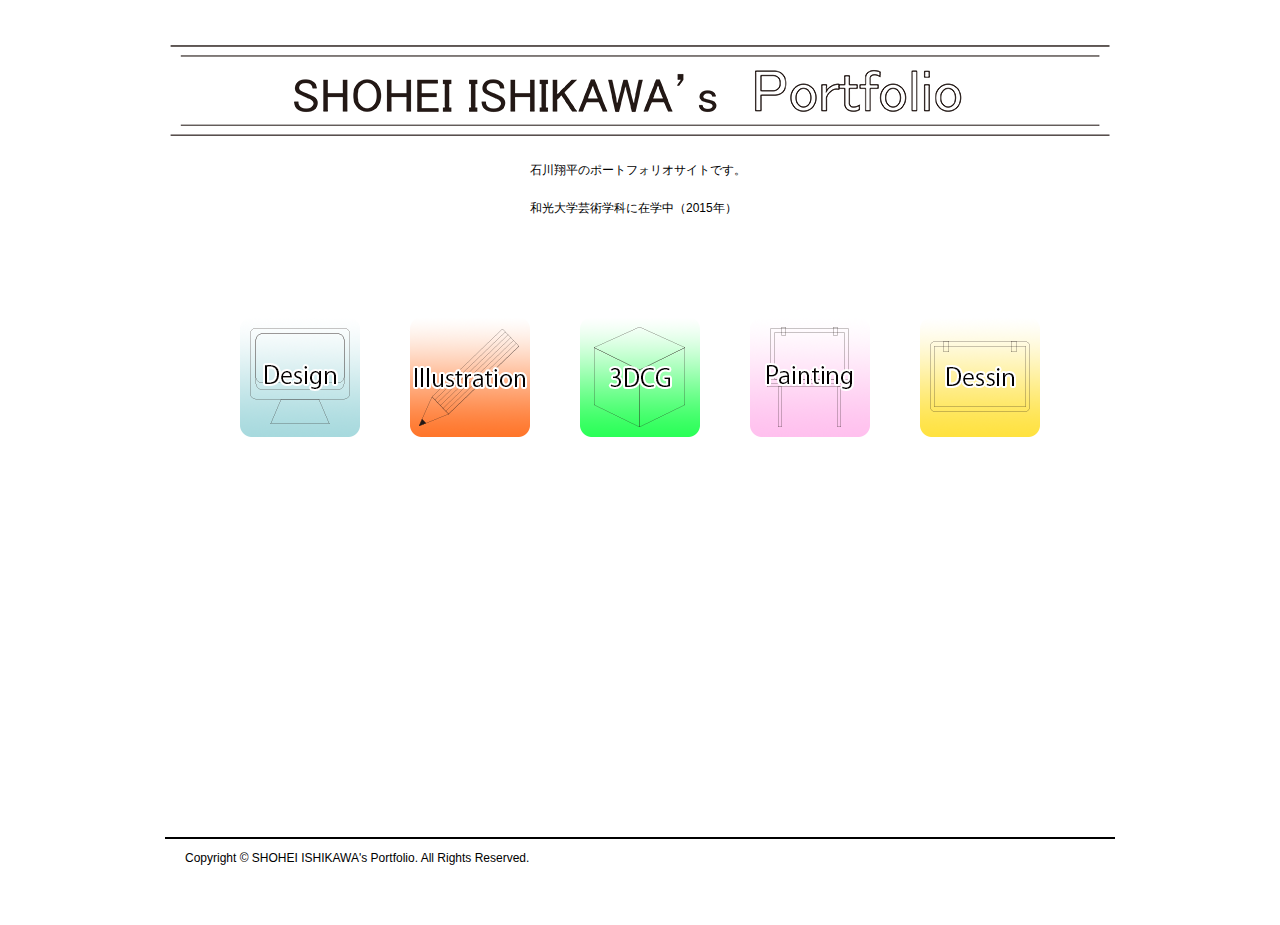
==== index.html @ 82fe2f07 "ポートフォリオサイト" ====
<!DOCTYPE html>
<html lang="ja">
<head>
  <meta charset="UTF-8">
  <link rel="stylesheet" href="css/reset.css">
  <link rel="stylesheet" href="css/style.css">
  <title>Portfolio</title>
</head>

<body>
  <div id="wrapper">
    <header>
      <div id="siteId">
        <h1><img src="icon png/title.png" alt="portfolio"></h1>
        <p>石川翔平のポートフォリオサイトです。</p>
        <p>和光大学芸術学科に在学中（2015年）</p>
      </div>
      <!--siteId-->
    </header>

    <nav>
      <ul>
        <li><a href="design/index.html"><img src="icon png/design icon.png" alt="design"></a></li>
        <li><a href="illustration/index.html"><img src="icon png/illustration icon.png" alt="illustration"></a></li>
        <li><a href="3dcg/index.html"><img src="icon png/3dcg icon.png" alt="3dcg"></a></li>
        <li><a href="painting/index.html"><img src="icon png/painting icon.png" alt="painting"></a></li>
        <li><a href="dessin/index.html"><img src="icon png/dessin icon.png" alt="dessin"></a></li>
      </ul>
    </nav>

    <footer>
      <div id="copy">
        <p>Copyright © SHOHEI ISHIKAWA's Portfolio. All Rights Reserved.</p>
      </div>
    </footer>
​
  </div>
  <!--wrapper-->
</body>
</html>
---- css/style.css ----
/*共通スタイル ----------------------------*/
/*ページ全体の文字サイズ*/
body{
  font-family: "Hiragino Kaku Gothic ProN" , "游ゴシック" , "Yu Gothic" , "メイリオ", Helvetica, Arial, sans-serif;
  font-size: 12px;
  line-height: 1.5;
}
​
/*ページ全体のリンクカラー*/
a:link{
  color:#0099CC;
}
a:visited{
  color:#0099CC;
}
a:hover{
  color:#FF9900;
}

/* 全体の中央寄せ */
#wrapper{
  width: 960px;
  margin-top: 40px;
  margin-right: auto;
  margin-left: auto;
  margin-bottom: 40px;
}

/*ヘッダー*/
header{
  margin-bottom: 10px;
}

#siteId{
  width: 955px;
  overflow: hidden;
  margin-left: auto;
  margin-right: auto;
}

#siteId h1{
  width: 950px;
  margin-left: auto;
  margin-right: auto;
  margin-bottom: 10px
}

#siteId p{
  width: 220px;
  margin-top: 20px;
  margin-left: auto;
  margin-right: auto;
}

/*ナビゲーション */
nav{
  clear: both;
  width: 900px;
  margin-bottom: 400px;
  margin-top: 100px;
  margin-right: auto;
  margin-left: auto;
}
nav ul{
  overflow: hidden;
  margin-left:auto;
  margin-right: auto;
}

nav li{
  float: left;
  margin-left: 50px;
}

/*フッター */
footer{
  width: 950px;
  margin-right: auto;
  margin-left: auto;
}

#copy{
  margin-top: 10px;
}

#copy p{
  padding-top: 10px;
  border-top: 2px solid #000000;
  padding-left: 20px;
}
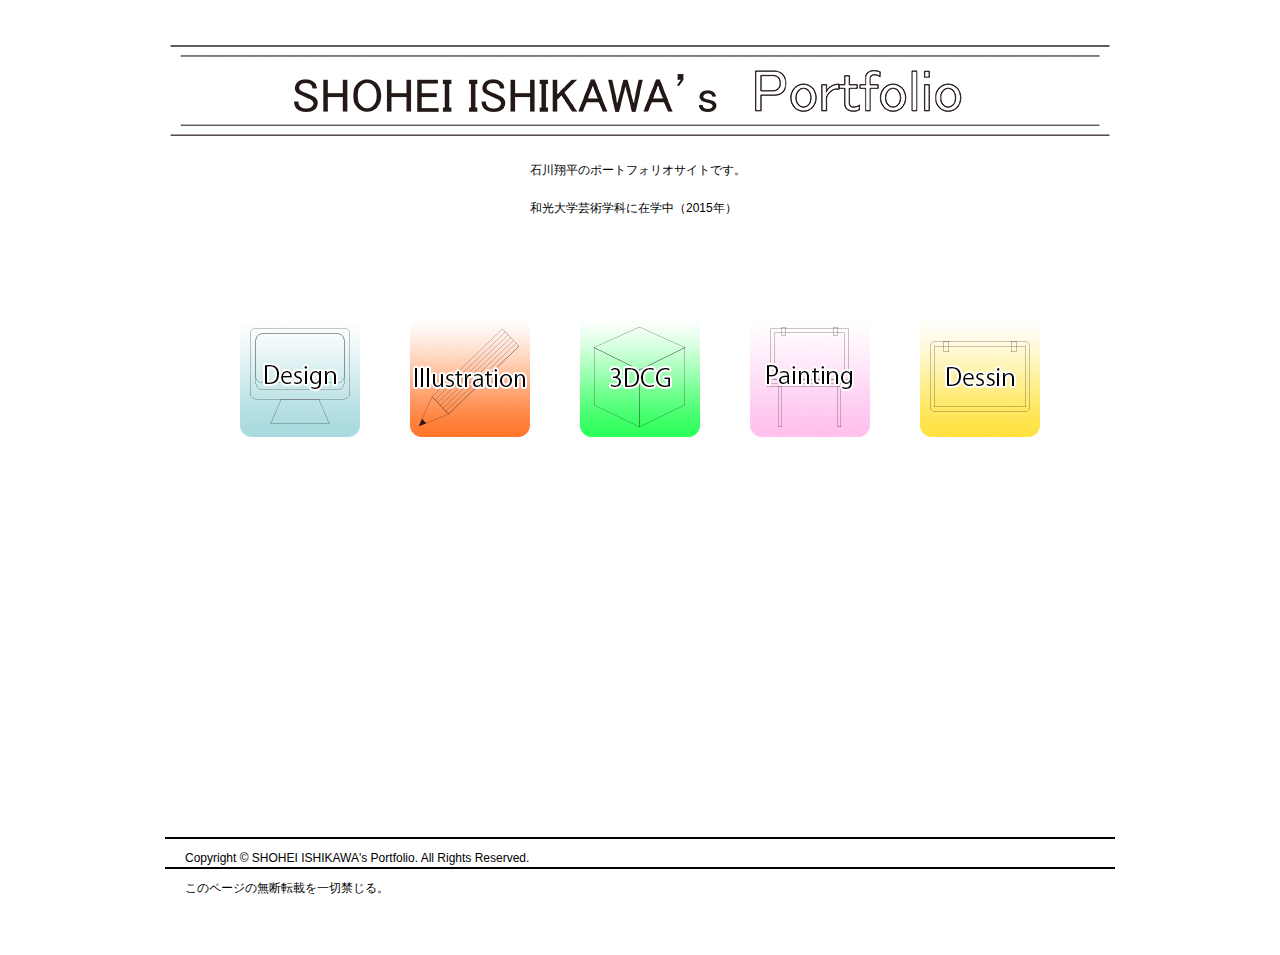
==== commit 838d6789: "書き込み" ====
--- a/index.html
+++ b/index.html
@@ -31,6 +31,7 @@
     <footer>
       <div id="copy">
         <p>Copyright © SHOHEI ISHIKAWA's Portfolio. All Rights Reserved.</p>
+        <p>このページの無断転載を一切禁じる。</p>
       </div>
     </footer>
 ​
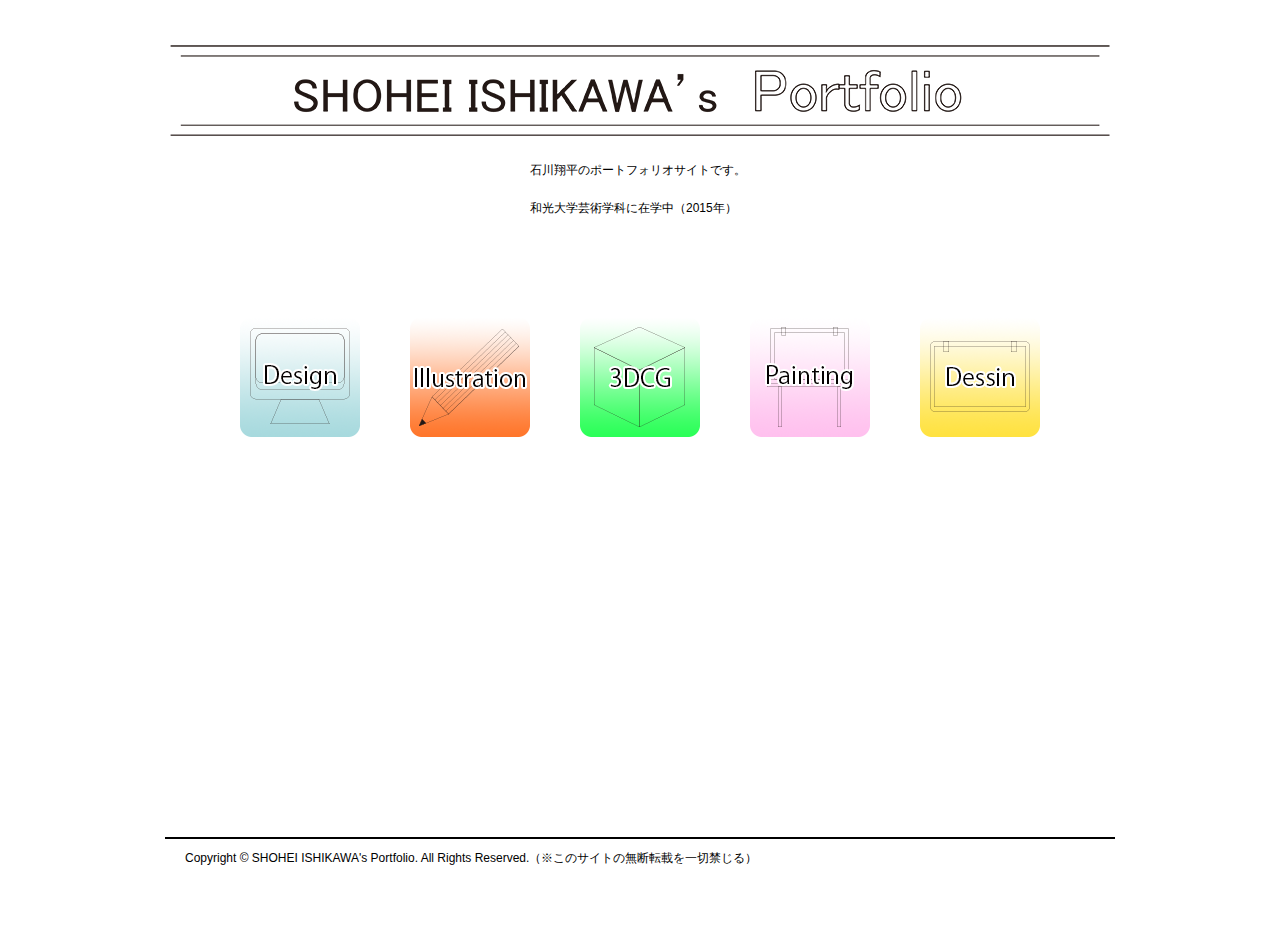
==== commit f1f6474f: "やり直し" ====
--- a/index.html
+++ b/index.html
@@ -30,8 +30,7 @@
 
     <footer>
       <div id="copy">
-        <p>Copyright © SHOHEI ISHIKAWA's Portfolio. All Rights Reserved.</p>
-        <p>このページの無断転載を一切禁じる。</p>
+        <p>Copyright © SHOHEI ISHIKAWA's Portfolio. All Rights Reserved.（※このサイトの無断転載を一切禁じる）</p>
       </div>
     </footer>
 ​
